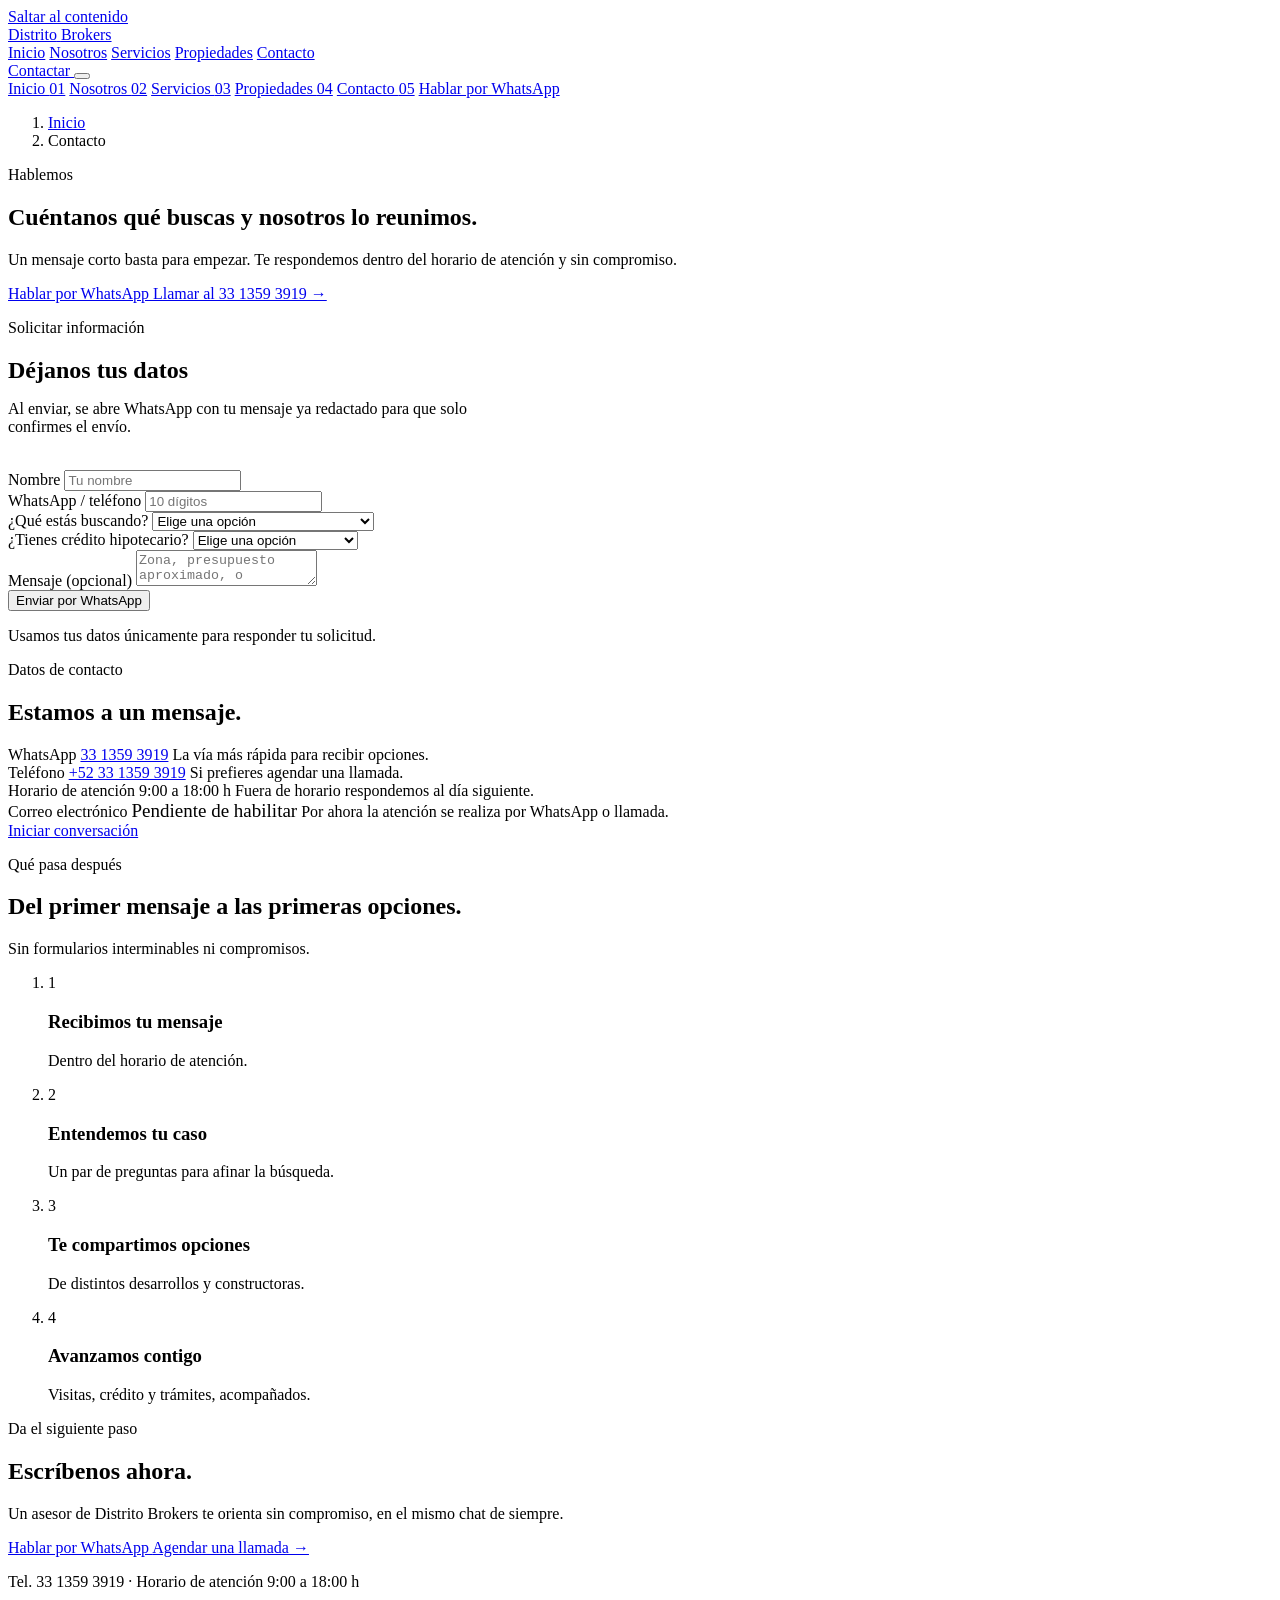
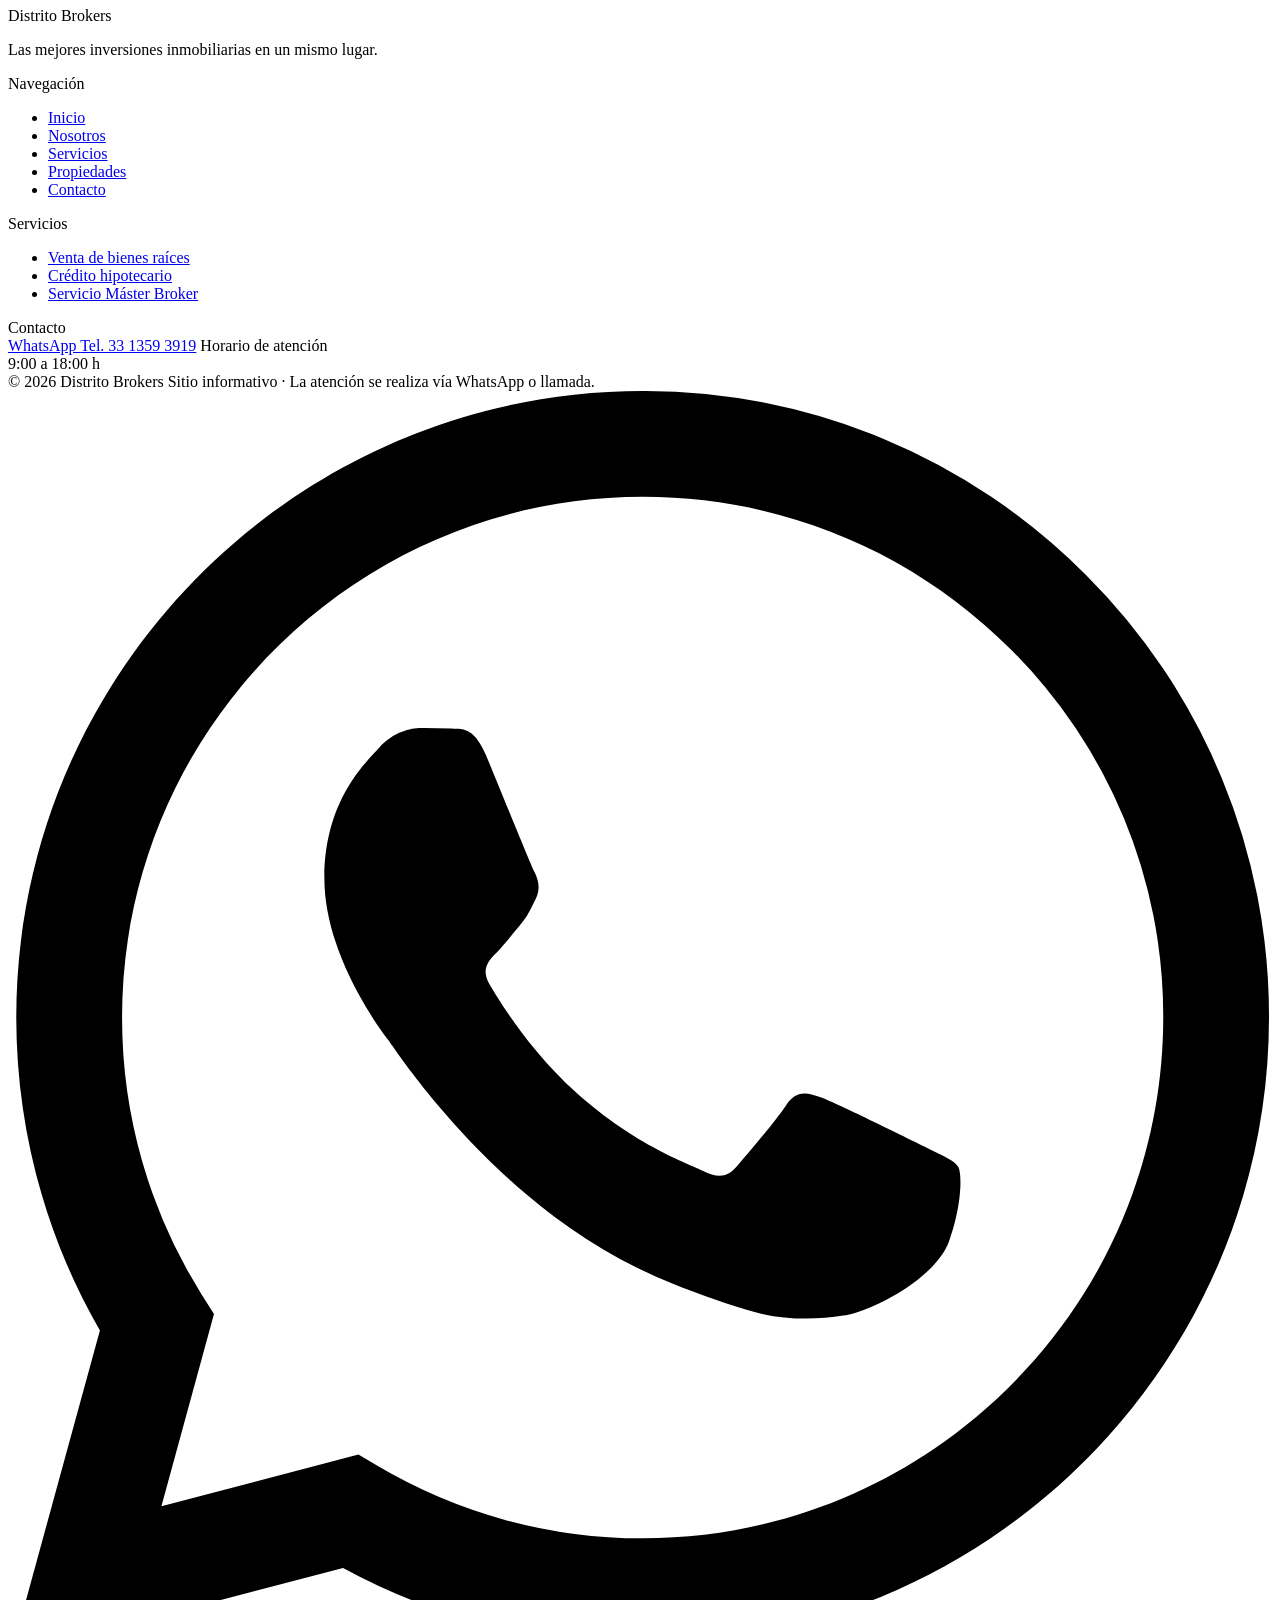
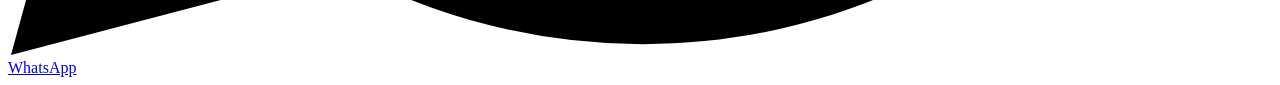
==== site/contacto/index.html @ ee1e03af "Sitio web Distrito Brokers Sitio corporativo informativo de 5 páginas (Inicio, Nosotros, Servicios, " ====
<!DOCTYPE html>
<html lang="es-MX">
<head>
<meta charset="utf-8">
<meta name="viewport" content="width=device-width, initial-scale=1">
<title>Contacto | Distrito Brokers — WhatsApp 33 1359 3919</title>
<meta name="description" content="Contacta a Distrito Brokers para asesoría inmobiliaria: venta de vivienda, inversión en bienes raíces y orientación de crédito hipotecario. WhatsApp 33 1359 3919, horario de 9:00 a 18:00 h.">
<link rel="canonical" href="/contacto/">
<meta name="theme-color" content="#f4f1ec">
<meta property="og:type" content="website">
<meta property="og:site_name" content="Distrito Brokers">
<meta property="og:locale" content="es_MX">
<meta property="og:title" content="Contacto | Distrito Brokers">
<meta property="og:description" content="Escríbenos por WhatsApp o déjanos tus datos. Horario de atención de 9:00 a 18:00 h.">
<link rel="icon" href="/assets/img/favicon.svg" type="image/svg+xml">
<link rel="preconnect" href="https://fonts.googleapis.com">
<link rel="preconnect" href="https://fonts.gstatic.com" crossorigin>
<link href="https://fonts.googleapis.com/css2?family=Newsreader:ital,opsz,wght@0,6..72,300;0,6..72,400;0,6..72,500;1,6..72,300;1,6..72,400&family=Archivo:wght@300;400;500;600;700&family=Space+Mono:wght@400;700&display=swap" rel="stylesheet">
<link rel="stylesheet" href="/assets/css/style.css">
<script type="application/ld+json">
{
  "@context": "https://schema.org",
  "@type": "ContactPage",
  "name": "Contacto | Distrito Brokers",
  "mainEntity": {
    "@type": "RealEstateAgent",
    "name": "Distrito Brokers",
    "telephone": "+523313593919",
    "openingHoursSpecification": {
      "@type": "OpeningHoursSpecification",
      "opens": "09:00",
      "closes": "18:00"
    }
  }
}
</script>
</head>
<body>

<a class="skip-link" href="#contenido">Saltar al contenido</a>

<header class="site-header">
  <div class="site-header__inner">
    <a class="brand" href="/" aria-label="Distrito Brokers, ir al inicio">
      <span class="brand__mark" aria-hidden="true"><span></span><span></span><span></span><span></span></span>
      <span class="brand__name">
        <span class="brand__word">Distrito</span>
        <span class="brand__tag">Brokers</span>
      </span>
    </a>

    <nav class="nav" aria-label="Navegación principal">
      <a class="nav__link" href="/">Inicio</a>
      <a class="nav__link" href="/nosotros/">Nosotros</a>
      <a class="nav__link" href="/servicios/">Servicios</a>
      <a class="nav__link" href="/propiedades/">Propiedades</a>
      <a class="nav__link" href="/contacto/" aria-current="page">Contacto</a>
    </nav>

    <div class="site-header__actions">
      <a class="btn btn--wa btn--sm" href="https://wa.me/523313593919?text=Hola%2C%20me%20gustar%C3%ADa%20recibir%20informaci%C3%B3n." target="_blank" rel="noopener">
        <span class="dot" aria-hidden="true"></span>Contactar
      </a>
      <button class="nav-toggle" type="button" data-nav-toggle aria-expanded="false" aria-controls="mobile-nav" aria-label="Abrir menú de navegación">
        <span class="nav-toggle__bars" aria-hidden="true"></span>
      </button>
    </div>
  </div>

  <div class="mobile-nav" id="mobile-nav" data-open="false">
    <nav class="mobile-nav__inner" aria-label="Navegación móvil">
      <a class="mobile-nav__link" href="/">Inicio <span aria-hidden="true">01</span></a>
      <a class="mobile-nav__link" href="/nosotros/">Nosotros <span aria-hidden="true">02</span></a>
      <a class="mobile-nav__link" href="/servicios/">Servicios <span aria-hidden="true">03</span></a>
      <a class="mobile-nav__link" href="/propiedades/">Propiedades <span aria-hidden="true">04</span></a>
      <a class="mobile-nav__link" href="/contacto/" aria-current="page">Contacto <span aria-hidden="true">05</span></a>
      <a class="btn btn--wa" href="https://wa.me/523313593919?text=Hola%2C%20me%20gustar%C3%ADa%20recibir%20informaci%C3%B3n." target="_blank" rel="noopener">
        <span class="dot" aria-hidden="true"></span>Hablar por WhatsApp
      </a>
    </nav>
  </div>
</header>

<main id="contenido">

  <!-- ======================= HERO DE PÁGINA ======================= -->
  <section class="page-hero container">
    <div class="measure" style="max-width:720px;">
      <ol class="breadcrumb">
        <li><a href="/">Inicio</a></li>
        <li>Contacto</li>
      </ol>
      <p class="eyebrow">Hablemos</p>
      <h1 class="h-display">Cuéntanos qué buscas y <span class="accent-italic">nosotros lo reunimos</span>.</h1>
      <p class="lead measure-sm">Un mensaje corto basta para empezar. Te respondemos dentro del horario de atención y sin compromiso.</p>
      <div class="btn-row">
        <a class="btn btn--wa" href="https://wa.me/523313593919?text=Hola%2C%20me%20gustar%C3%ADa%20recibir%20informaci%C3%B3n." target="_blank" rel="noopener">
          <span class="dot" aria-hidden="true"></span>Hablar por WhatsApp
        </a>
        <a class="btn btn--outline" href="tel:+523313593919">Llamar al 33 1359 3919 →</a>
      </div>
    </div>
  </section>

  <!-- ======================= FORMULARIO + DATOS ======================= -->
  <section class="section">
    <div class="container">
      <div class="split split--tight">

        <!-- Formulario -->
        <div>
          <p class="eyebrow">Solicitar información</p>
          <h2 class="h-sub" style="margin-bottom:14px;">Déjanos tus datos</h2>
          <p class="note" style="margin-bottom:34px;max-width:460px;">Al enviar, se abre WhatsApp con tu mensaje ya redactado para que solo confirmes el envío.</p>

          <form class="form" data-wa-form data-wa-number="523313593919" novalidate>
            <div class="form__row">
              <div class="field">
                <label class="field__label" for="nombre">Nombre</label>
                <input id="nombre" name="nombre" type="text" autocomplete="name" placeholder="Tu nombre" required>
              </div>
              <div class="field">
                <label class="field__label" for="telefono">WhatsApp / teléfono</label>
                <input id="telefono" name="telefono" type="tel" inputmode="tel" autocomplete="tel" placeholder="10 dígitos" required>
              </div>
            </div>

            <div class="form__row">
              <div class="field">
                <label class="field__label" for="interes">¿Qué estás buscando?</label>
                <select id="interes" name="interes" required>
                  <option value="">Elige una opción</option>
                  <option>Vivienda para habitar</option>
                  <option>Inversión en bienes raíces</option>
                  <option>Orientación de crédito hipotecario</option>
                  <option>Aún no lo tengo claro</option>
                </select>
              </div>
              <div class="field">
                <label class="field__label" for="credito">¿Tienes crédito hipotecario?</label>
                <select id="credito" name="credito" required>
                  <option value="">Elige una opción</option>
                  <option>Sí, ya está autorizado</option>
                  <option>Está en trámite</option>
                  <option>No, necesito orientación</option>
                  <option>Voy a pagar de contado</option>
                </select>
              </div>
            </div>

            <div class="field">
              <label class="field__label" for="mensaje">Mensaje <span style="text-transform:none;letter-spacing:0;">(opcional)</span></label>
              <textarea id="mensaje" name="mensaje" placeholder="Zona, presupuesto aproximado, o cualquier dato que nos ayude."></textarea>
            </div>

            <div class="form__foot">
              <button class="btn btn--wa" type="submit">
                <span class="dot" aria-hidden="true"></span>Enviar por WhatsApp
              </button>
              <p class="form__note">Usamos tus datos únicamente para responder tu solicitud.</p>
            </div>

            <p class="form__status" data-form-status role="status" aria-live="polite"></p>

            <noscript>
              <div class="notice" style="margin-top:8px;">
                <span class="notice__tag">Sin JavaScript</span>
                <p>Tu navegador tiene JavaScript desactivado, así que este formulario no puede abrir WhatsApp por ti. Escríbenos directamente al <a href="https://wa.me/523313593919" target="_blank" rel="noopener">33 1359 3919</a> o llámanos al <a href="tel:+523313593919">+52 33 1359 3919</a>.</p>
              </div>
            </noscript>
          </form>
        </div>

        <!-- Datos de contacto -->
        <aside class="contact-panel">
          <p class="eyebrow eyebrow--dark">Datos de contacto</p>
          <h2 class="h-sub" style="color:var(--on-dark-strong);">Estamos a un mensaje.</h2>

          <div class="contact-list">
            <div class="contact-list__item">
              <span class="contact-list__label">WhatsApp</span>
              <a class="contact-list__value" href="https://wa.me/523313593919?text=Hola%2C%20me%20gustar%C3%ADa%20recibir%20informaci%C3%B3n." target="_blank" rel="noopener">33 1359 3919</a>
              <span class="contact-list__meta">La vía más rápida para recibir opciones.</span>
            </div>

            <div class="contact-list__item">
              <span class="contact-list__label">Teléfono</span>
              <a class="contact-list__value" href="tel:+523313593919">+52 33 1359 3919</a>
              <span class="contact-list__meta">Si prefieres agendar una llamada.</span>
            </div>

            <div class="contact-list__item">
              <span class="contact-list__label">Horario de atención</span>
              <span class="contact-list__value">9:00 a 18:00 h</span>
              <span class="contact-list__meta">Fuera de horario respondemos al día siguiente.</span>
            </div>

            <div class="contact-list__item">
              <span class="contact-list__label">Correo electrónico</span>
              <span class="contact-list__value" style="font-size:19px;color:var(--on-dark-muted);">Pendiente de habilitar</span>
              <span class="contact-list__meta">Por ahora la atención se realiza por WhatsApp o llamada.</span>
            </div>
          </div>

          <a class="btn btn--wa mt-40" href="https://wa.me/523313593919?text=Hola%2C%20me%20gustar%C3%ADa%20recibir%20informaci%C3%B3n." target="_blank" rel="noopener" style="width:100%;justify-content:center;">
            <span class="dot" aria-hidden="true"></span>Iniciar conversación
          </a>
        </aside>

      </div>
    </div>
  </section>

  <!-- ======================= QUÉ PASA DESPUÉS ======================= -->
  <section class="section section--alt">
    <div class="container">
      <div class="section-head">
        <div class="measure">
          <p class="eyebrow">Qué pasa después</p>
          <h2 class="h-section">Del primer mensaje a las primeras opciones.</h2>
        </div>
        <p class="note section-head__aside">Sin formularios interminables ni compromisos.</p>
      </div>

      <ol class="process-grid">
        <li class="card reveal">
          <span class="step__num" style="--step-bg:#f4efe6;--step-fg:#c0883a;" aria-hidden="true">1</span>
          <h3 class="h-card">Recibimos tu mensaje</h3>
          <p>Dentro del horario de atención.</p>
        </li>
        <li class="card reveal">
          <span class="step__num" style="--step-bg:#eef2f8;--step-fg:#2f5f9e;" aria-hidden="true">2</span>
          <h3 class="h-card">Entendemos tu caso</h3>
          <p>Un par de preguntas para afinar la búsqueda.</p>
        </li>
        <li class="card reveal">
          <span class="step__num" style="--step-bg:#eef5ef;--step-fg:#4f8a52;" aria-hidden="true">3</span>
          <h3 class="h-card">Te compartimos opciones</h3>
          <p>De distintos desarrollos y constructoras.</p>
        </li>
        <li class="card card--navy reveal">
          <span class="step__num" style="--step-bg:#22415e;--step-fg:#e6b877;" aria-hidden="true">4</span>
          <h3 class="h-card">Avanzamos contigo</h3>
          <p>Visitas, crédito y trámites, acompañados.</p>
        </li>
      </ol>
    </div>
  </section>

  <!-- ======================= CTA FINAL ======================= -->
  <section class="section--darkest cta">
    <div class="cta__decor" aria-hidden="true"><span></span><span></span><span></span><span></span></div>
    <div class="container">
      <div class="cta__inner">
        <p class="eyebrow eyebrow--dark">Da el siguiente paso</p>
        <h2 class="h-display">Escríbenos ahora.</h2>
        <p class="lead measure-md">Un asesor de Distrito Brokers te orienta sin compromiso, en el mismo chat de siempre.</p>
        <div class="btn-row">
          <a class="btn btn--wa" href="https://wa.me/523313593919?text=Hola%2C%20me%20gustar%C3%ADa%20recibir%20informaci%C3%B3n." target="_blank" rel="noopener">
            <span class="dot" aria-hidden="true"></span>Hablar por WhatsApp
          </a>
          <a class="btn btn--ghost" href="tel:+523313593919">Agendar una llamada →</a>
        </div>
        <p class="meta cta__foot">Tel. 33 1359 3919 · Horario de atención 9:00 a 18:00 h</p>
      </div>
    </div>
  </section>

</main>

<footer class="site-footer">
  <div class="container site-footer__inner">
    <div class="site-footer__grid">
      <div class="site-footer__brand">
        <div class="brand brand--dark">
          <span class="brand__mark" aria-hidden="true"><span></span><span></span><span></span><span></span></span>
          <span class="brand__name">
            <span class="brand__word">Distrito</span>
            <span class="brand__tag">Brokers</span>
          </span>
        </div>
        <p class="site-footer__slogan">Las mejores inversiones inmobiliarias en un mismo lugar.</p>
      </div>

      <nav aria-label="Navegación del pie de página">
        <span class="site-footer__title">Navegación</span>
        <ul class="site-footer__list">
          <li><a href="/">Inicio</a></li>
          <li><a href="/nosotros/">Nosotros</a></li>
          <li><a href="/servicios/">Servicios</a></li>
          <li><a href="/propiedades/">Propiedades</a></li>
          <li><a href="/contacto/">Contacto</a></li>
        </ul>
      </nav>

      <div>
        <span class="site-footer__title">Servicios</span>
        <ul class="site-footer__list">
          <li><a href="/servicios/#venta">Venta de bienes raíces</a></li>
          <li><a href="/servicios/#credito">Crédito hipotecario</a></li>
          <li><a href="/servicios/#master-broker">Servicio Máster Broker</a></li>
        </ul>
      </div>

      <div>
        <span class="site-footer__title">Contacto</span>
        <div class="site-footer__contact">
          <a class="btn btn--wa btn--sm" href="https://wa.me/523313593919?text=Hola%2C%20me%20gustar%C3%ADa%20recibir%20informaci%C3%B3n." target="_blank" rel="noopener">
            <span class="dot" aria-hidden="true"></span>WhatsApp
          </a>
          <a href="tel:+523313593919">Tel. 33 1359 3919</a>
          <span class="site-footer__hours">Horario de atención<br>9:00 a 18:00 h</span>
        </div>
      </div>
    </div>

    <div class="site-footer__bottom">
      <span>© <span data-year>2026</span> Distrito Brokers</span>
      <span>Sitio informativo · La atención se realiza vía WhatsApp o llamada.</span>
    </div>
  </div>
</footer>

<a class="wa-float" href="https://wa.me/523313593919?text=Hola%2C%20me%20gustar%C3%ADa%20recibir%20informaci%C3%B3n." target="_blank" rel="noopener" aria-label="Escribir por WhatsApp al 33 1359 3919">
  <svg class="wa-float__icon" viewBox="0 0 24 24" aria-hidden="true" focusable="false"><path d="M17.472 14.382c-.297-.149-1.758-.867-2.03-.967-.273-.099-.471-.148-.67.15-.197.297-.767.966-.94 1.164-.173.199-.347.223-.644.075-.297-.15-1.255-.463-2.39-1.475-.883-.788-1.48-1.761-1.653-2.059-.173-.297-.018-.458.13-.606.134-.133.298-.347.446-.52.149-.174.198-.298.298-.497.099-.198.05-.371-.025-.52-.075-.149-.669-1.612-.916-2.207-.242-.579-.487-.5-.669-.51a12.8 12.8 0 0 0-.57-.01c-.198 0-.52.074-.792.372-.272.297-1.04 1.016-1.04 2.479 0 1.462 1.065 2.875 1.213 3.074.149.198 2.096 3.2 5.077 4.487.709.306 1.262.489 1.694.625.712.227 1.36.195 1.871.118.571-.085 1.758-.719 2.006-1.413.248-.694.248-1.289.173-1.413-.074-.124-.272-.198-.57-.347m-5.421 7.403h-.004a9.87 9.87 0 0 1-5.031-1.378l-.361-.214-3.741.982.998-3.648-.235-.374a9.86 9.86 0 0 1-1.51-5.26c.001-5.45 4.436-9.884 9.888-9.884 2.64 0 5.122 1.03 6.988 2.898a9.825 9.825 0 0 1 2.893 6.994c-.003 5.45-4.437 9.884-9.885 9.884m8.413-18.297A11.815 11.815 0 0 0 12.05 0C5.495 0 .16 5.335.157 11.892c0 2.096.547 4.142 1.588 5.945L.057 24l6.305-1.654a11.882 11.882 0 0 0 5.683 1.448h.005c6.554 0 11.89-5.335 11.893-11.893a11.821 11.821 0 0 0-3.48-8.413"/></svg>
  <span class="wa-float__label">WhatsApp</span>
</a>

<script src="/assets/js/main.js" defer></script>
</body>
</html>
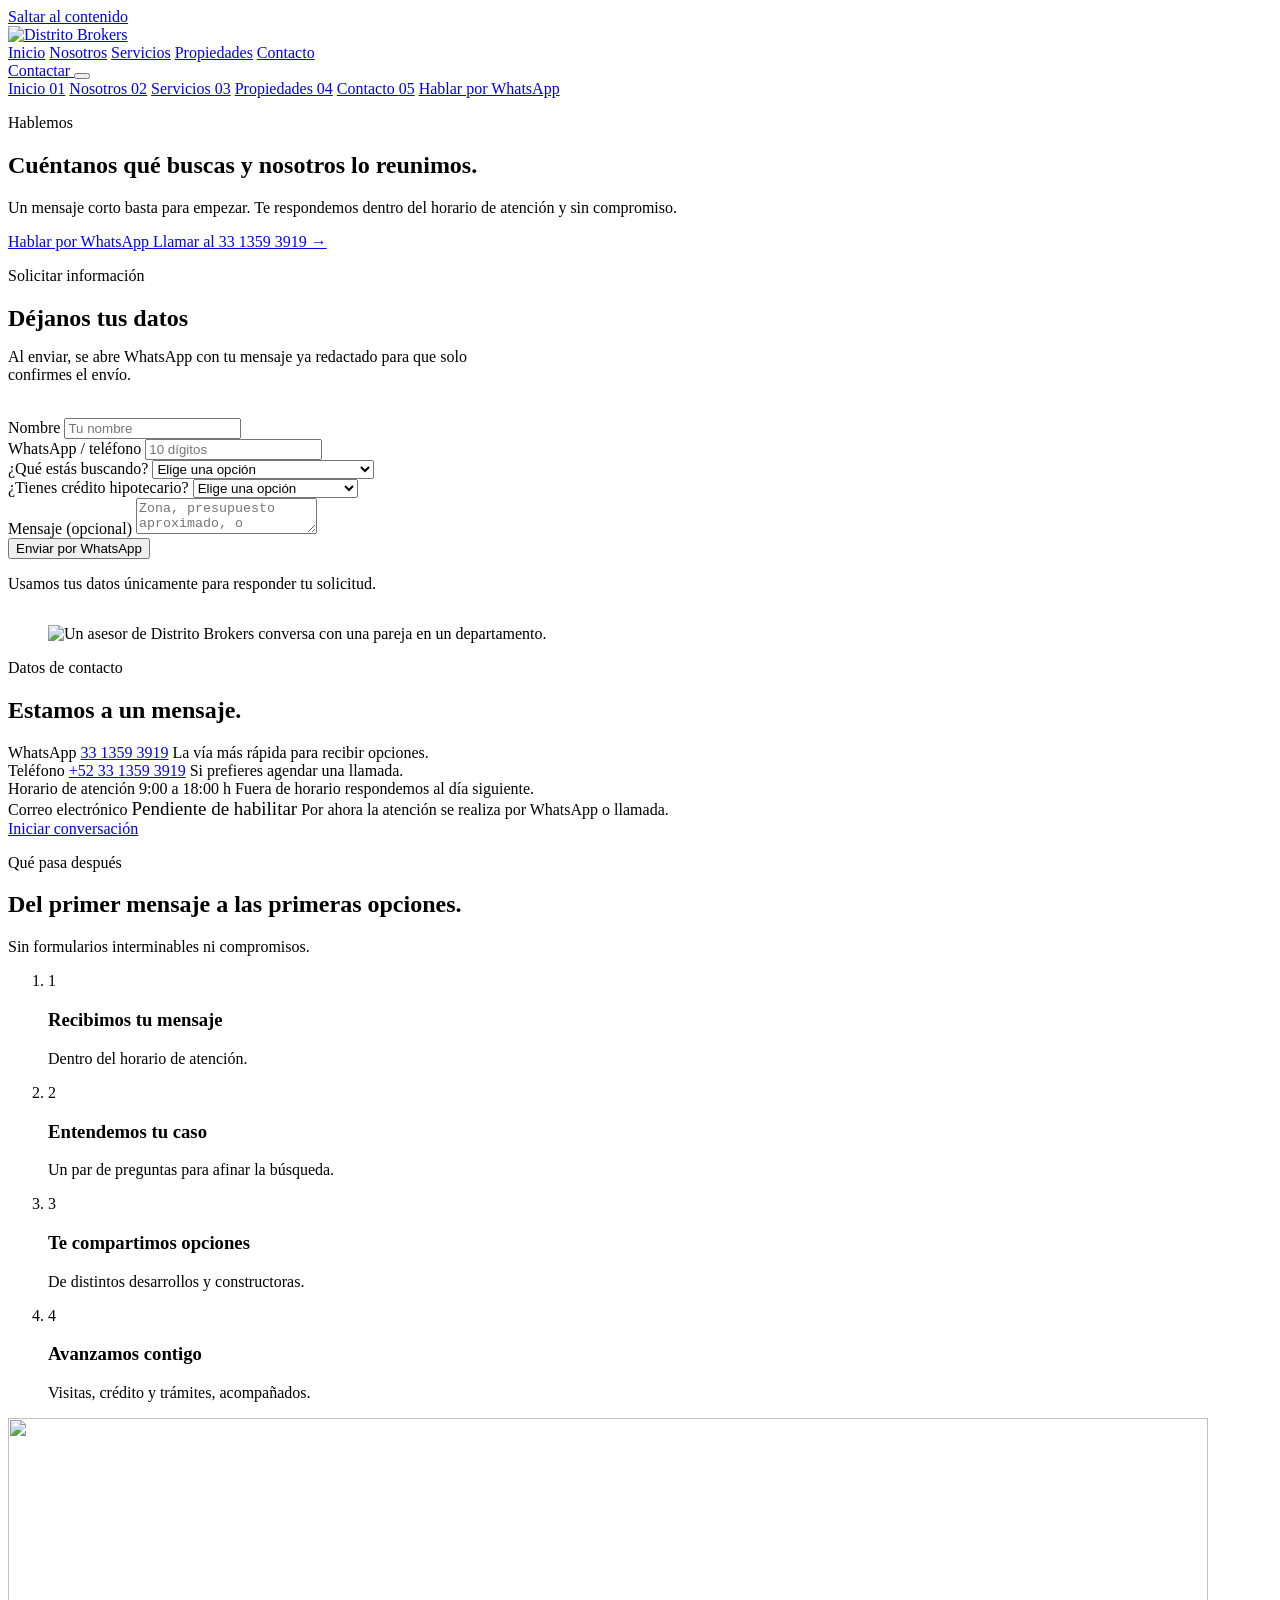
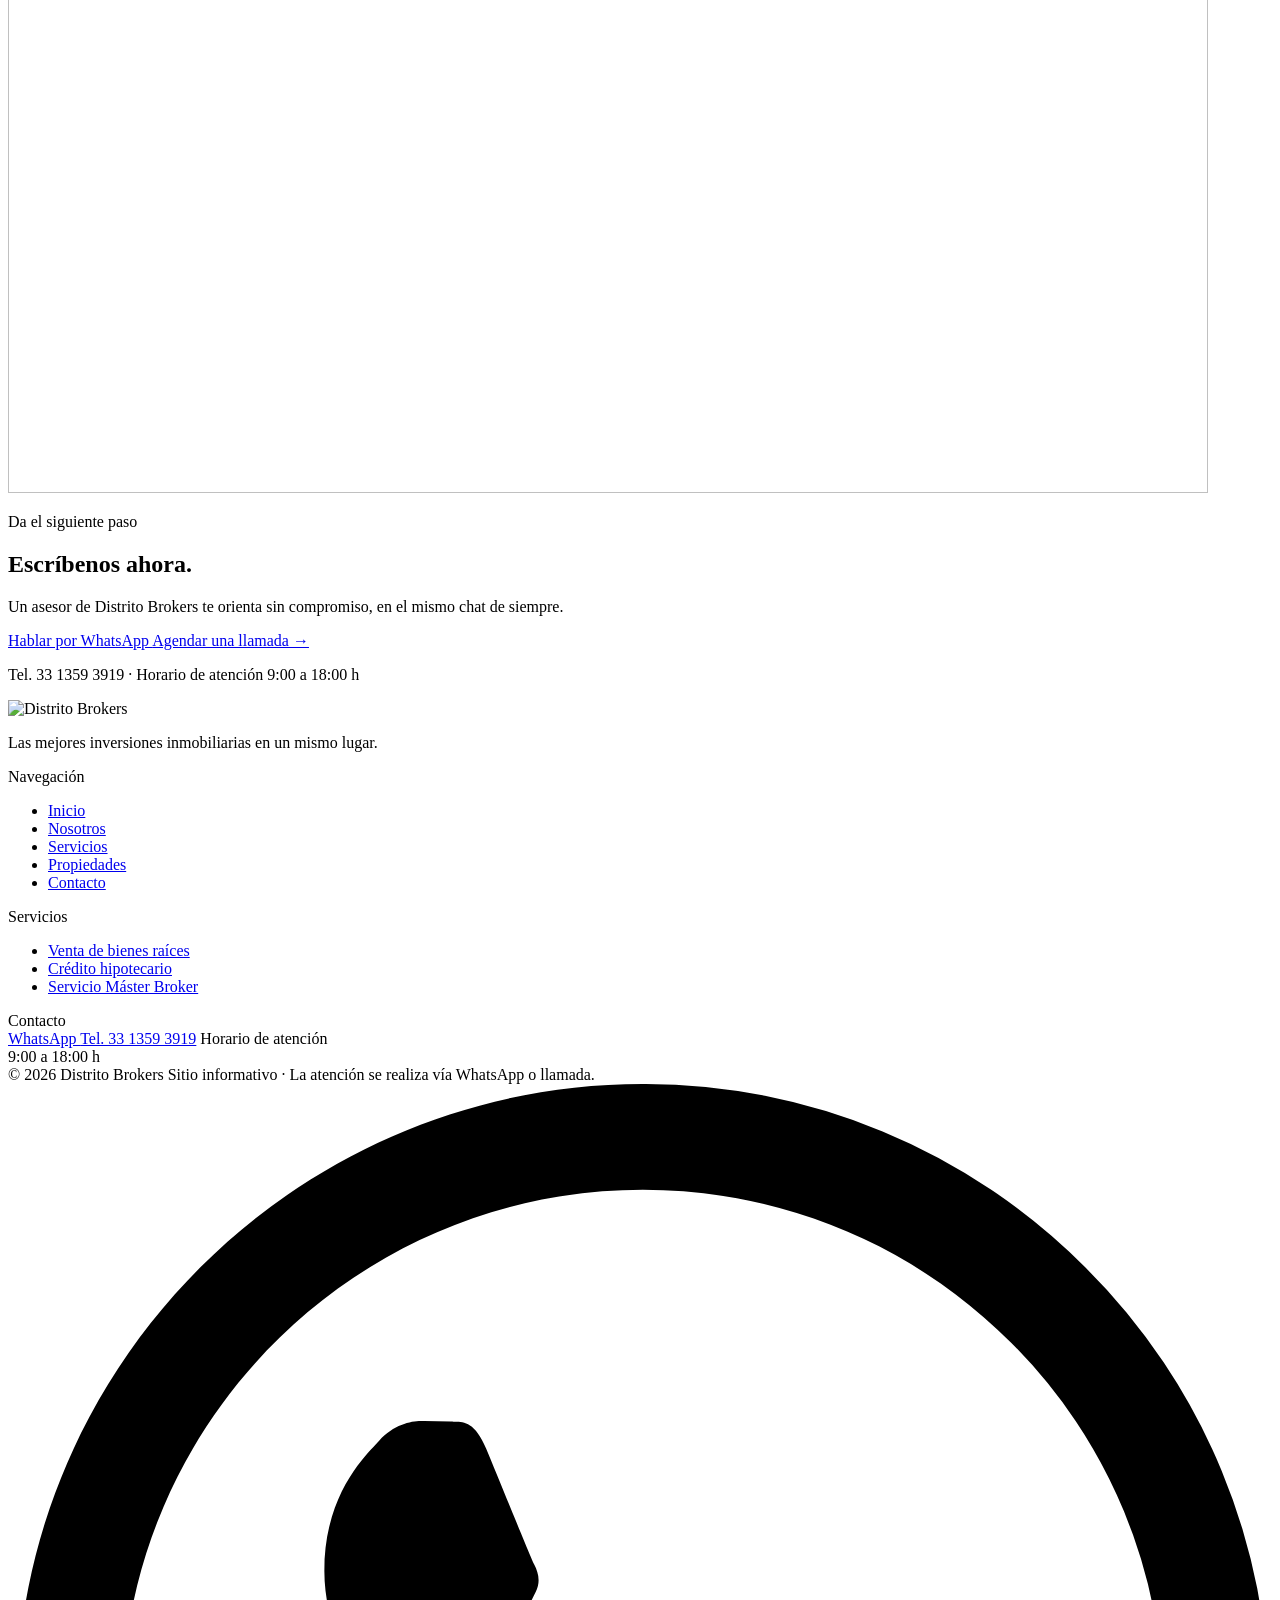
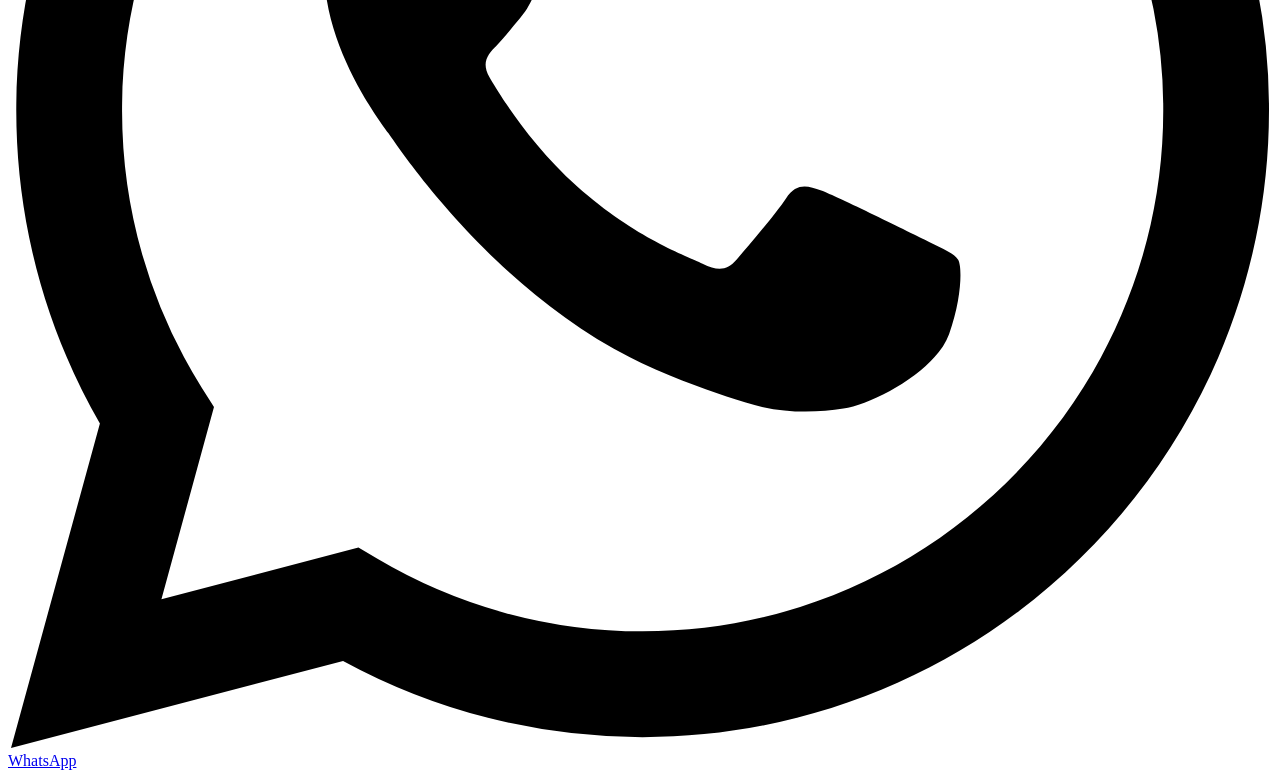
==== commit eda81980: "Contenido definitivo: logotipo, testimonios, fichas por tipo e imágenes Se retira el andamiaje que q" ====
--- a/site/contacto/index.html
+++ b/site/contacto/index.html
@@ -12,7 +12,9 @@
 <meta property="og:locale" content="es_MX">
 <meta property="og:title" content="Contacto | Distrito Brokers">
 <meta property="og:description" content="Escríbenos por WhatsApp o déjanos tus datos. Horario de atención de 9:00 a 18:00 h.">
-<link rel="icon" href="/assets/img/favicon.svg" type="image/svg+xml">
+<link rel="icon" href="/assets/img/favicon-32.png" sizes="32x32" type="image/png">
+<link rel="icon" href="/assets/img/favicon-192.png" sizes="192x192" type="image/png">
+<link rel="apple-touch-icon" href="/assets/img/apple-touch-icon.png">
 <link rel="preconnect" href="https://fonts.googleapis.com">
 <link rel="preconnect" href="https://fonts.gstatic.com" crossorigin>
 <link href="https://fonts.googleapis.com/css2?family=Newsreader:ital,opsz,wght@0,6..72,300;0,6..72,400;0,6..72,500;1,6..72,300;1,6..72,400&family=Archivo:wght@300;400;500;600;700&family=Space+Mono:wght@400;700&display=swap" rel="stylesheet">
@@ -42,11 +44,8 @@
 <header class="site-header">
   <div class="site-header__inner">
     <a class="brand" href="/" aria-label="Distrito Brokers, ir al inicio">
-      <span class="brand__mark" aria-hidden="true"><span></span><span></span><span></span><span></span></span>
-      <span class="brand__name">
-        <span class="brand__word">Distrito</span>
-        <span class="brand__tag">Brokers</span>
-      </span>
+      <img class="brand__logo" src="/assets/img/logo.png" width="311" height="112"
+           alt="Distrito Brokers">
     </a>
 
     <nav class="nav" aria-label="Navegación principal">
@@ -86,10 +85,6 @@
   <!-- ======================= HERO DE PÁGINA ======================= -->
   <section class="page-hero container">
     <div class="measure" style="max-width:720px;">
-      <ol class="breadcrumb">
-        <li><a href="/">Inicio</a></li>
-        <li>Contacto</li>
-      </ol>
       <p class="eyebrow">Hablemos</p>
       <h1 class="h-display">Cuéntanos qué buscas y <span class="accent-italic">nosotros lo reunimos</span>.</h1>
       <p class="lead measure-sm">Un mensaje corto basta para empezar. Te respondemos dentro del horario de atención y sin compromiso.</p>
@@ -105,10 +100,10 @@
   <!-- ======================= FORMULARIO + DATOS ======================= -->
   <section class="section">
     <div class="container">
-      <div class="split split--tight">
+      <div class="split split--tight split--stretch">
 
         <!-- Formulario -->
-        <div>
+        <div class="col-fill">
           <p class="eyebrow">Solicitar información</p>
           <h2 class="h-sub" style="margin-bottom:14px;">Déjanos tus datos</h2>
           <p class="note" style="margin-bottom:34px;max-width:460px;">Al enviar, se abre WhatsApp con tu mensaje ya redactado para que solo confirmes el envío.</p>
@@ -169,6 +164,14 @@
               </div>
             </noscript>
           </form>
+
+          <figure class="ph ph--fill" style="margin-top:32px;">
+            <img src="/assets/img/contacto-asesoria.webp"
+                 srcset="/assets/img/contacto-asesoria.webp 640w, /assets/img/contacto-asesoria@2x.webp 1100w"
+                 sizes="(max-width: 800px) 92vw, 560px"
+                 width="640" height="360" loading="lazy" decoding="async"
+                 alt="Un asesor de Distrito Brokers conversa con una pareja en un departamento.">
+          </figure>
         </div>
 
         <!-- Datos de contacto -->
@@ -249,6 +252,11 @@
 
   <!-- ======================= CTA FINAL ======================= -->
   <section class="section--darkest cta">
+    <div class="cta__bg" aria-hidden="true">
+      <img src="/assets/img/cta-fondo.webp"
+           srcset="/assets/img/cta-fondo.webp 1200w, /assets/img/cta-fondo@2x.webp 1900w"
+           sizes="100vw" width="1200" height="675" loading="lazy" decoding="async" alt="">
+    </div>
     <div class="cta__decor" aria-hidden="true"><span></span><span></span><span></span><span></span></div>
     <div class="container">
       <div class="cta__inner">
@@ -273,11 +281,8 @@
     <div class="site-footer__grid">
       <div class="site-footer__brand">
         <div class="brand brand--dark">
-          <span class="brand__mark" aria-hidden="true"><span></span><span></span><span></span><span></span></span>
-          <span class="brand__name">
-            <span class="brand__word">Distrito</span>
-            <span class="brand__tag">Brokers</span>
-          </span>
+          <img class="brand__logo" src="/assets/img/logo.png" width="311" height="112"
+               alt="Distrito Brokers">
         </div>
         <p class="site-footer__slogan">Las mejores inversiones inmobiliarias en un mismo lugar.</p>
       </div>
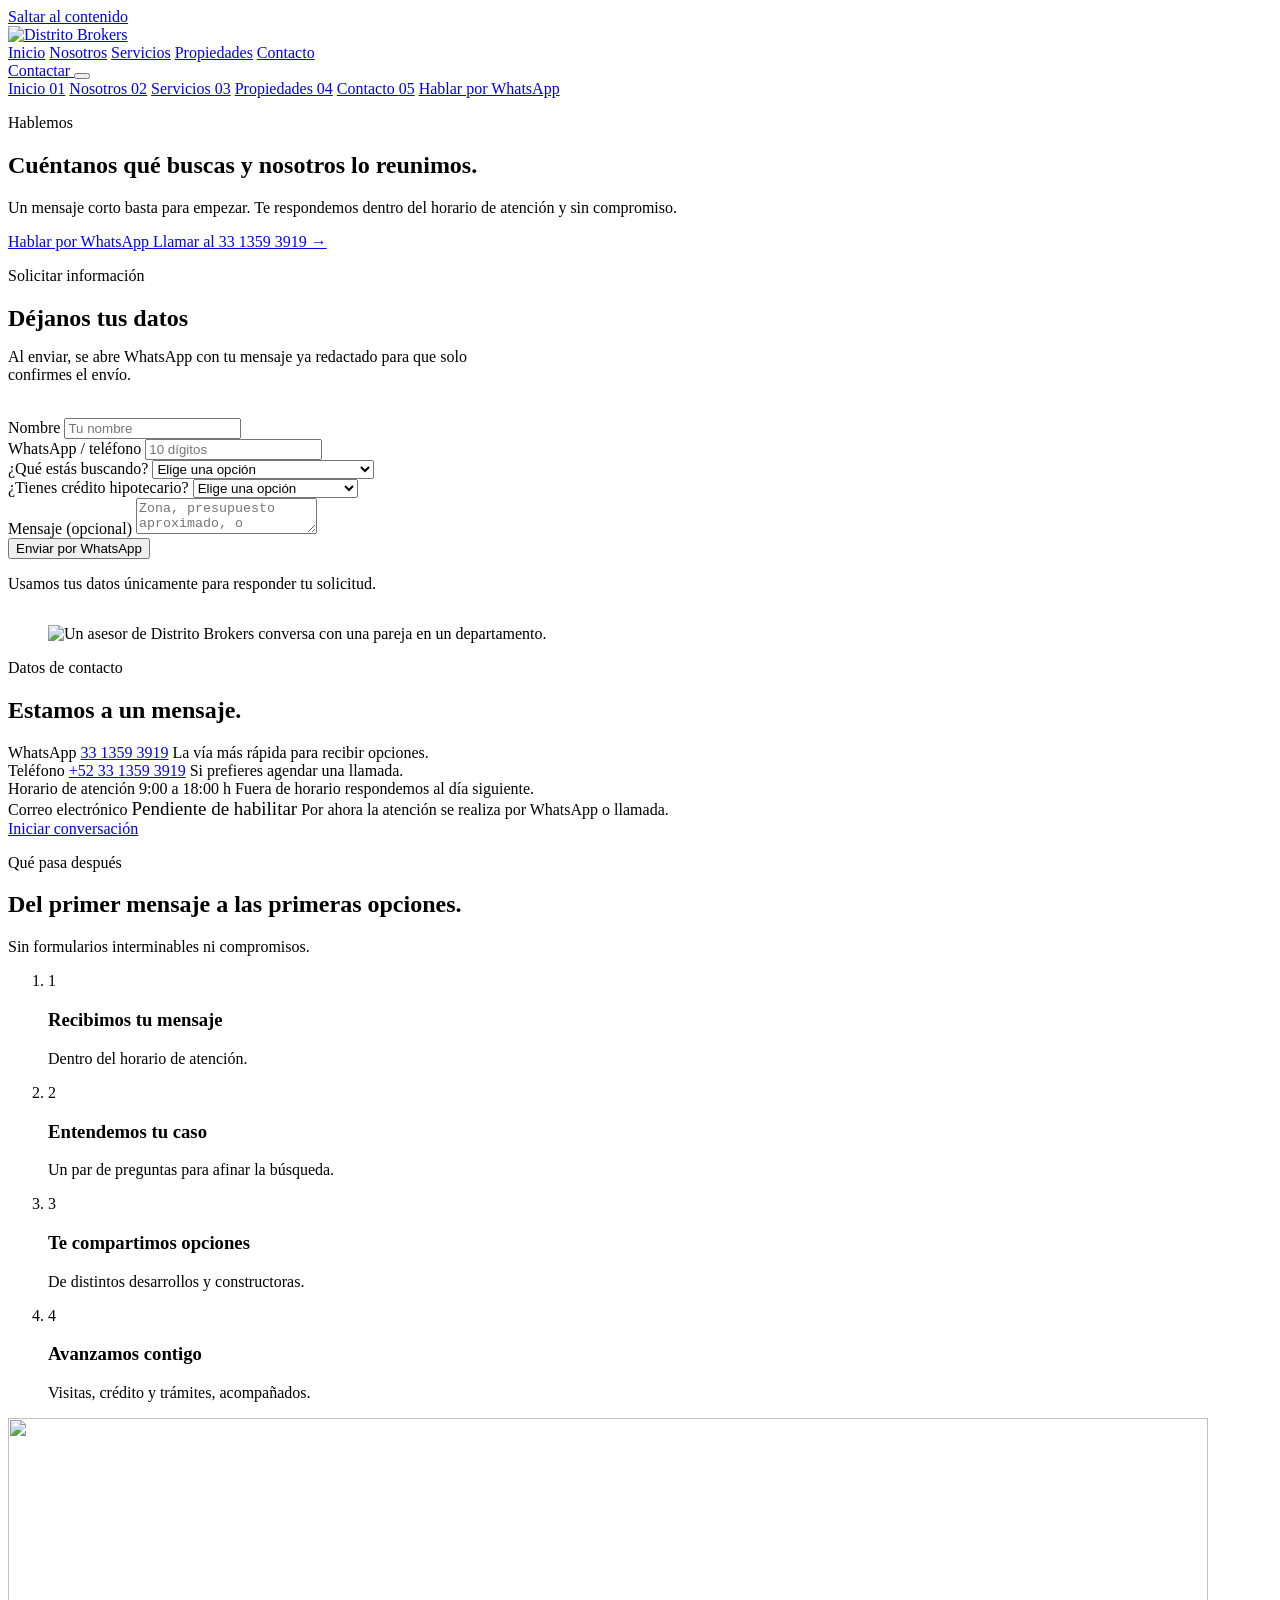
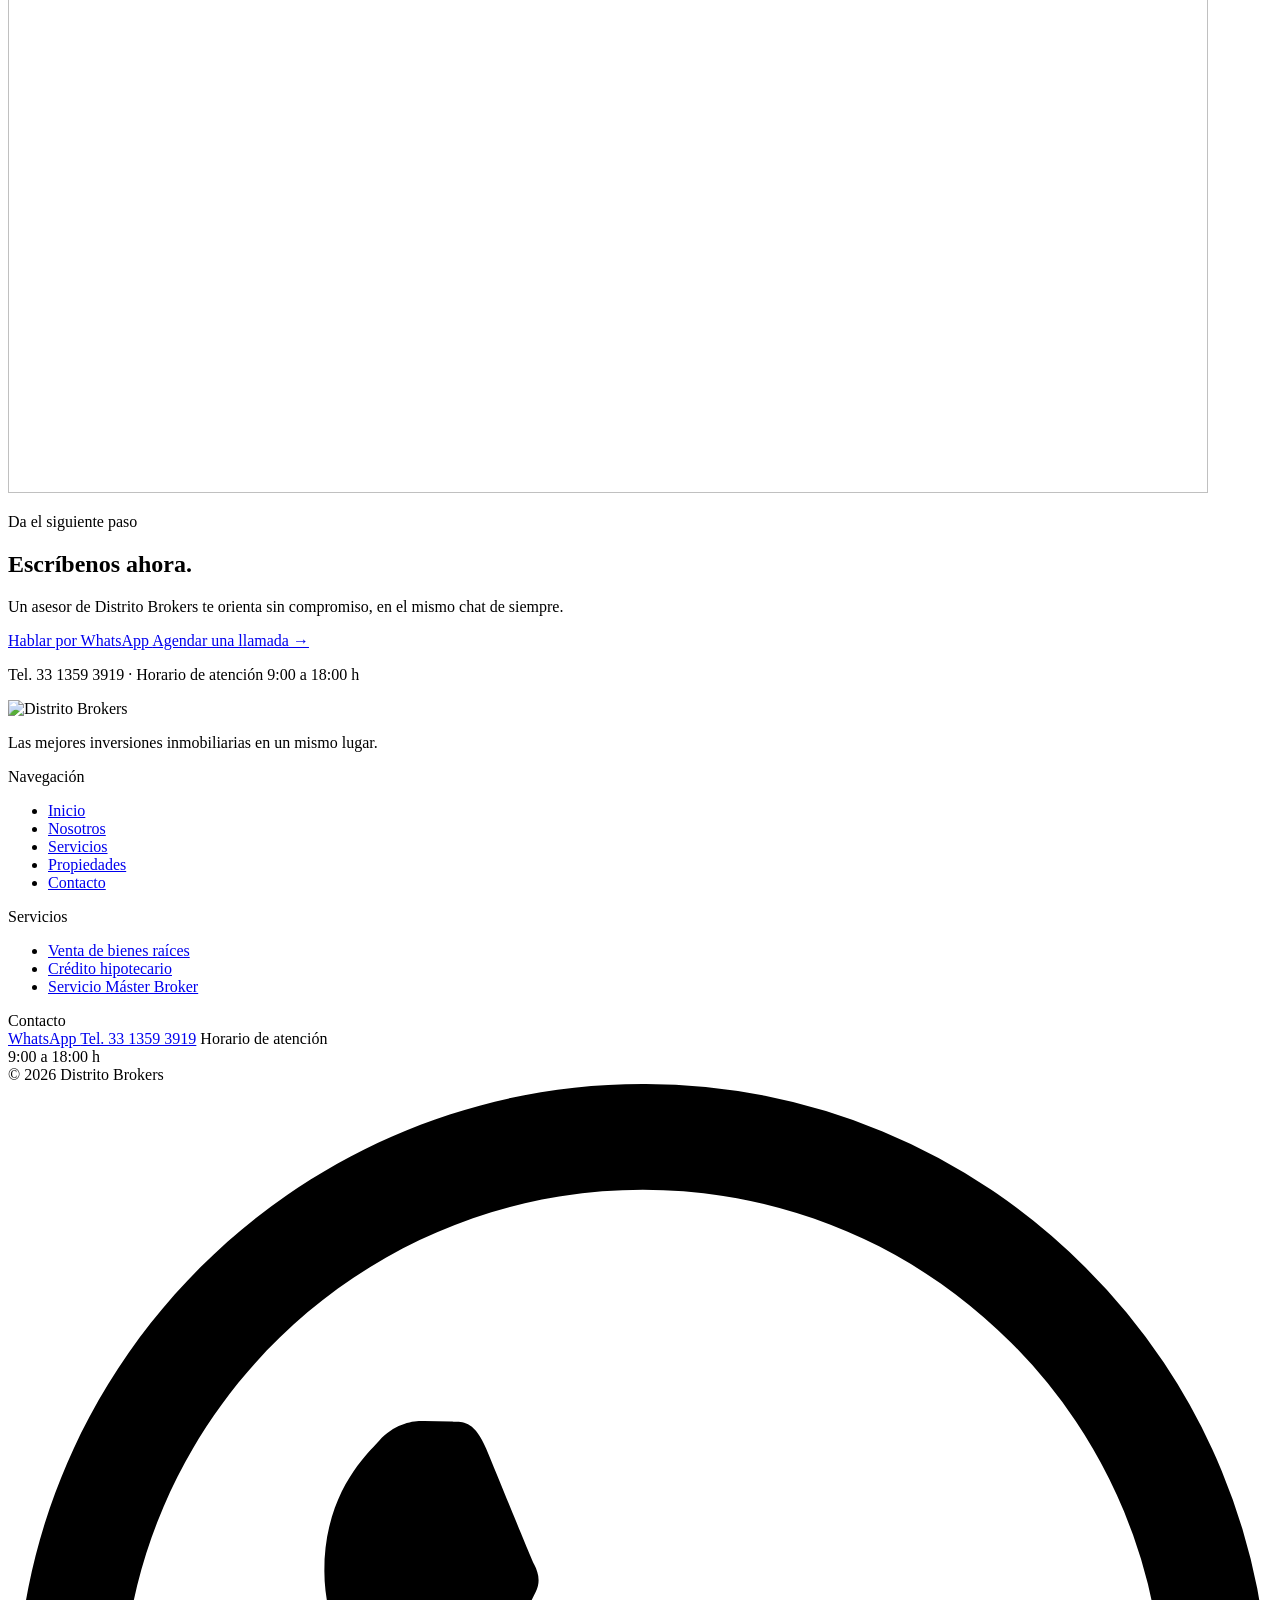
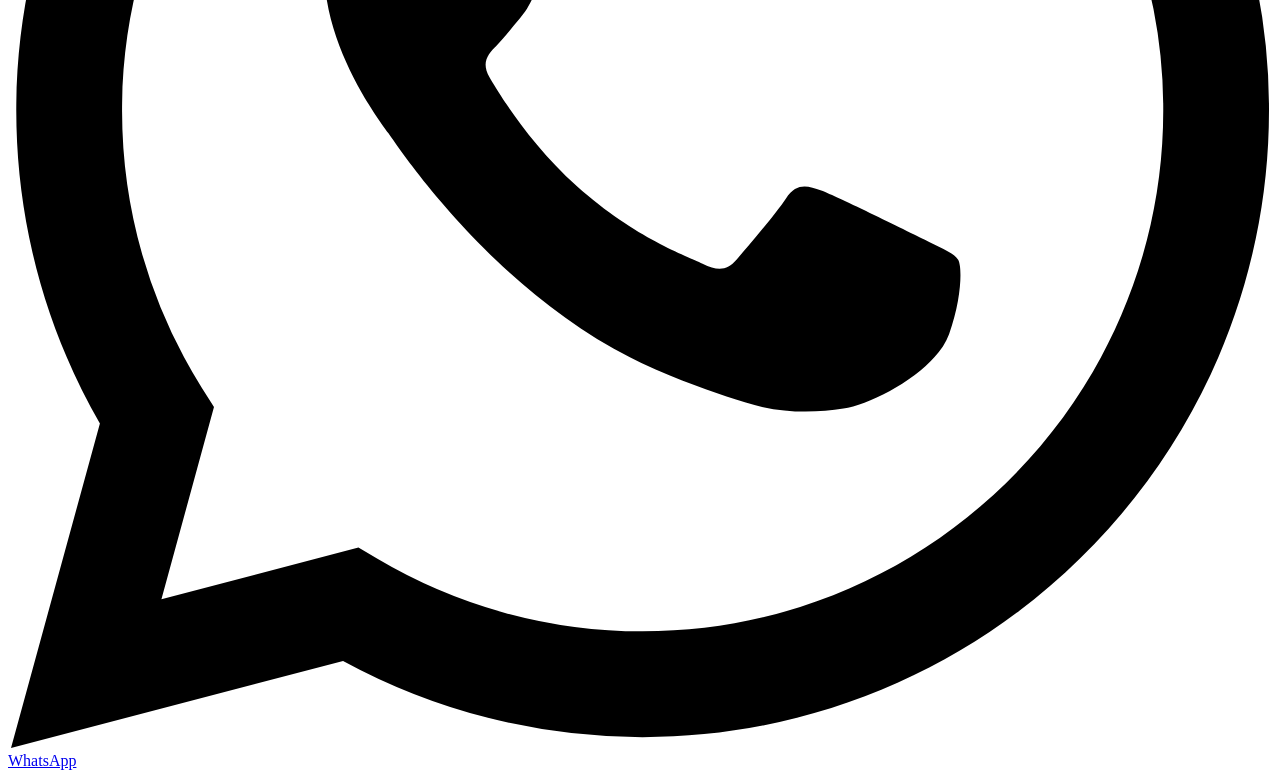
==== commit 5615e62d: "Quita la línea "Sitio informativo" del pie de página Co-Authored-By: Claude Opus 5 <noreply@anthropi" ====
--- a/site/contacto/index.html
+++ b/site/contacto/index.html
@@ -321,7 +321,6 @@
 
     <div class="site-footer__bottom">
       <span>© <span data-year>2026</span> Distrito Brokers</span>
-      <span>Sitio informativo · La atención se realiza vía WhatsApp o llamada.</span>
     </div>
   </div>
 </footer>
